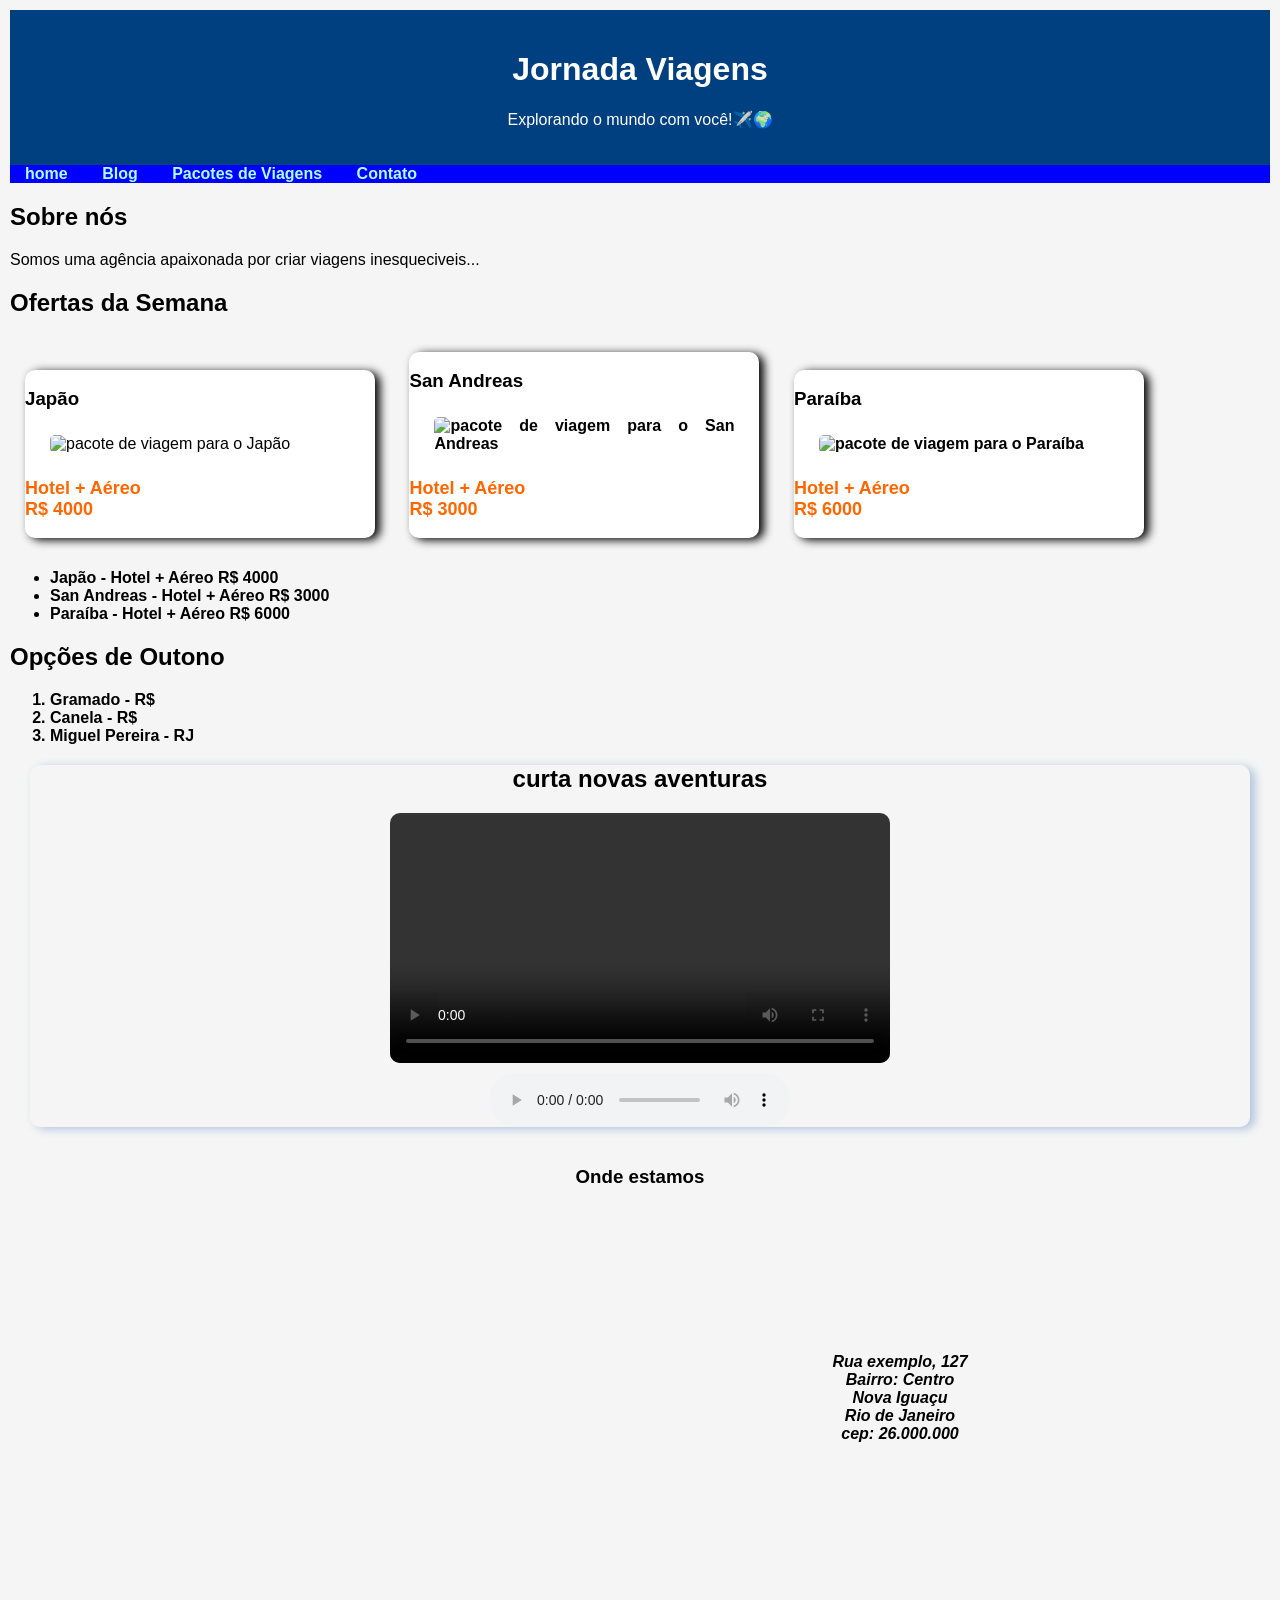
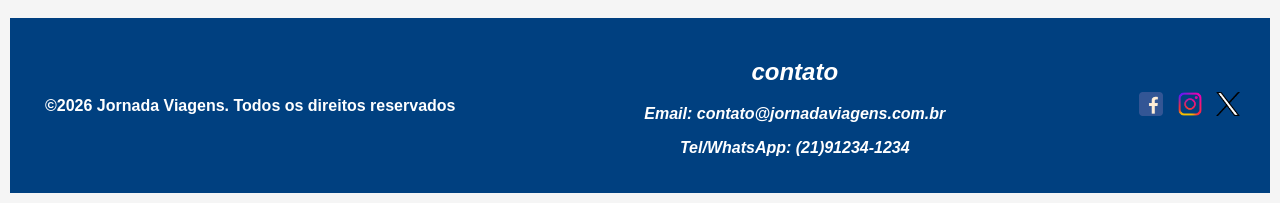
==== aula/index.html @ cad46a22 "Aula Finalizada 06/04/2026" ====
<!DOCTYPE html>
<html lang="pt-BR">

<head>
    <meta charset="UTF-8">
    <meta name="viewport" content="width=device-width, initial-scale=1.0">
    <title>Jornada Viagens</title>
    <link rel="stylesheet" href="css/style.css">
</head>

<body>
    <header>
        <h1>Jornada Viagens</h1>
        <p>Explorando o mundo com você!✈️🌍</p>
    </header>
    <nav>
        <ul>
            <li><a href="#">home</a></li>
            <li><a href="#">Blog</a></li>
            <li><a href="#">Pacotes de Viagens</a></li>
            <li><a href="#contato">Contato</a></li>
        </ul>
    </nav>
    <main>
        <!-- area principal da página -->
        <section id="sobre">
            <h2>Sobre nós</h2>
            <p>
                Somos uma agência apaixonada por criar viagens inesqueciveis...
            </p>
        </section>
        <section id="pacotes">
            <h2>Ofertas da Semana</h2>
            <article id=japao class='pacote'>
                <h3>Japão</h3>
                <figure>
                    <img src="img/japao.jpg" alt="pacote de viagem para o Japão" width=300>
                </figure>
                <p class="preco">Hotel + Aéreo <br> R$ 4000<strong></p>

            </article>
            <article id="sanandreas" class='pacote'>
                <h3>San Andreas</h3>
                <figure>
                    <img src="img/san-andreas.jpg" alt="pacote de viagem para o San Andreas" width=300>
                </figure>
                <p class="preco">Hotel + Aéreo <br> R$ 3000<strong></p>
            </article>
            <article id="paraiba" class='pacote'>
                <h3>Paraíba</h3>
                <figure>
                    <img src="img/paraiba.jpg" alt="pacote de viagem para o Paraíba" width=300 height="200">
                </figure>
                <p class="preco">Hotel + Aéreo <br> R$ 6000<strong></p>
            </article>
            <ul type="disk">
                <!--square / circle / disk(padrão)-->
                <li>Japão - Hotel + Aéreo R$ 4000</li>
                <li>San Andreas - Hotel + Aéreo R$ 3000</li>
                <li>Paraíba - Hotel + Aéreo R$ 6000</li>
            </ul>
            <h2>Opções de Outono</h2>
            <!-- lista ordenada ou lista numerada -->
            <ol>
                <!-- a, A, 1, i, I -->
                <li>Gramado - R$</li>
                <li>Canela - R$</li>
                <li>Miguel Pereira - RJ</li>
            </ol>
        </section>
        <section id="midia">
            <h2>curta novas aventuras</h2>
            <video controls width="500">
                <source src="videos/viagem.mp4" type=video/mp4>
                Seu navegador não suporta vídeos
            </video>
            <audio controls>
                <source src="audios/Fantasy.mp3" type="audio/mp3">
                Seu navegador não suporta audios
            </audio>
        </section>
    </main>
    <aside class="mapa">
        <h3>Onde estamos</h3>
        <div class=mapa-conteudo>
            <iframe src="https://www.google.com/maps/embed?pb=!1m18!1m12!1m3!1d3677.4984111243252!2d-43.33458422393584!3d-22.821042634813733!2m3!1f0!2f0!3f0!3m2!1i1024!2i768!4f13.1!3m3!1m2!1s0x9964b38a4dfe47%3A0x4adabb3041e21840!2sSenac%20Iraj%C3%A1!5e0!3m2!1spt-BR!2sbr!4v1775515075592!5m2!1spt-BR!2sbr"
                width="500" height="400" style="border:0;" allowfullscreen="" loading="lazy"
                referrerpolicy="no-referrer-when-downgrade"></iframe>
                <address>
                    Rua exemplo, 127<br>
                    Bairro: Centro<br>
                    Nova Iguaçu<br>
                    Rio de Janeiro<br>
                    cep: 26.000.000
                </address>
        </div>
        
    </aside>
    <footer>
        <!-- Rodapé da página -->
        <div class="footer-container">
            <div class="footer-copy">
                <p>&copy;2026 Jornada Viagens. Todos os direitos reservados</p>
            </div>
            <!-- criar uma ancora de link -->
            <a name="contato"></a>
            <address class="footer-contato">
                <h2>contato</h2>
                <p>Email: contato@jornadaviagens.com.br
                <p>Tel/WhatsApp: (21)91234-1234
            </address>
            <nav class="footer-redes" aria-label="Redes Sociais">
                <a href="https://pt-br.facebook.com" target="_blank" aria-label="facebook"><img src="img/facebook-icon.png"></a>
                <a href="https://www.instagram.com" target="_blank" aria-label="instagram"><img src="img/instagram-icon.png"></a>
                <a href="https://x.com" target="_blank" aria-label="x"><img src="img/x-icon.png"></a>
            </nav>
        </div>
    </footer>
</body>

</html>
---- aula/css/style.css ----
/* resetar a página de configurações anteriores */
body{
    font-family: Arial, sans-serif; 
    margin: 0; 
    padding: 10px;
    text-align:justify;
    background-color: #f5f5f5;  
}
/* estilizar o figure */
figure {
    margin: 25px;
}

/* estilizando o cabeçalho */
header {
    background-color: #004080;
    color: #fff;
    padding: 20px;
    text-align: center;
}
header img {
    display: block;
    margin: 0;
}
/* Estilizar o menu */
nav ul {
    padding: 0;
    background-color: #0000ff;
    margin: 0;
}
nav ul li {
    display: inline;
    padding: 15px;
}
nav ul li a{
    color: #afff;
    text-decoration: none;
    font-weight: bold;
}
/* Estilizar a seção pacote */
.pacote {
    display: inline-block;
    width: 350px;
    background-color: #fff;
    margin: 15px;
    border-radius: 10px;
    box-shadow: 5px 2px 10px rgba(0, 0, 0, 2);
}
.pacote img {
    border-radius: 5px;
}
/* Configuração de classe */
.preco {
    color: #ff6600;   /*   cor da fonte   */
    font-size: 18px;    /* tamanho da fonte */
    font-weight: bold;  /*     negrito      */
}
/* Estlização do rodapé */
/* estilização do rodapé */
footer {
    background-color: #004080;
    color: #fff;
    padding: 20px 0;
    margin-top: 20px;
}

.footer-container {
    display: flex;
    justify-content: space-between;
    align-items: center;
    max-width: 1200px;
    margin: 0 auto;
    padding: 0 20px;
}

.footer-container div {
    background-color: transparent;
    padding: 0 5px;
}

.footer-contato{
    flex-grow: 1; /*permite ocupar espaço e centralizar */
    text-align: center;
}

.footer-redes {
    text-align: right;
}

.footer-redes img {
    width: 24px;
    height: 24px;
    margin-left: 10px;
}
#midia {
    margin: 20px;
    text-align: center;
    border-radius: 10px;
    box-shadow: 5px 2px 10px rgb(176,196,222);
}
#midia video, #midia audio{
    display: block;
    margin: 10px auto;
    border-radius: 10px;
}

/* estilização do mapa */
.mapa {
    display: flex;
    flex-direction: column;
    /* deixar o titulo no topo */
    align-items: center;
    background-color: #f0f0;
    text-align: center;
}
.mapa h3 {
    margin-bottom: 10px;
}

/* organizar o mapa e o endereço lado a lado */
.mapa-conteudo {
    display: flex;
    flex-direction: row;
    /* manter os elementos na horizontal */
    align-items: center;
    justify-content: center;
    gap: 20px; /* espaçamento entre mapa e o endereço */
    width: 100%;
}
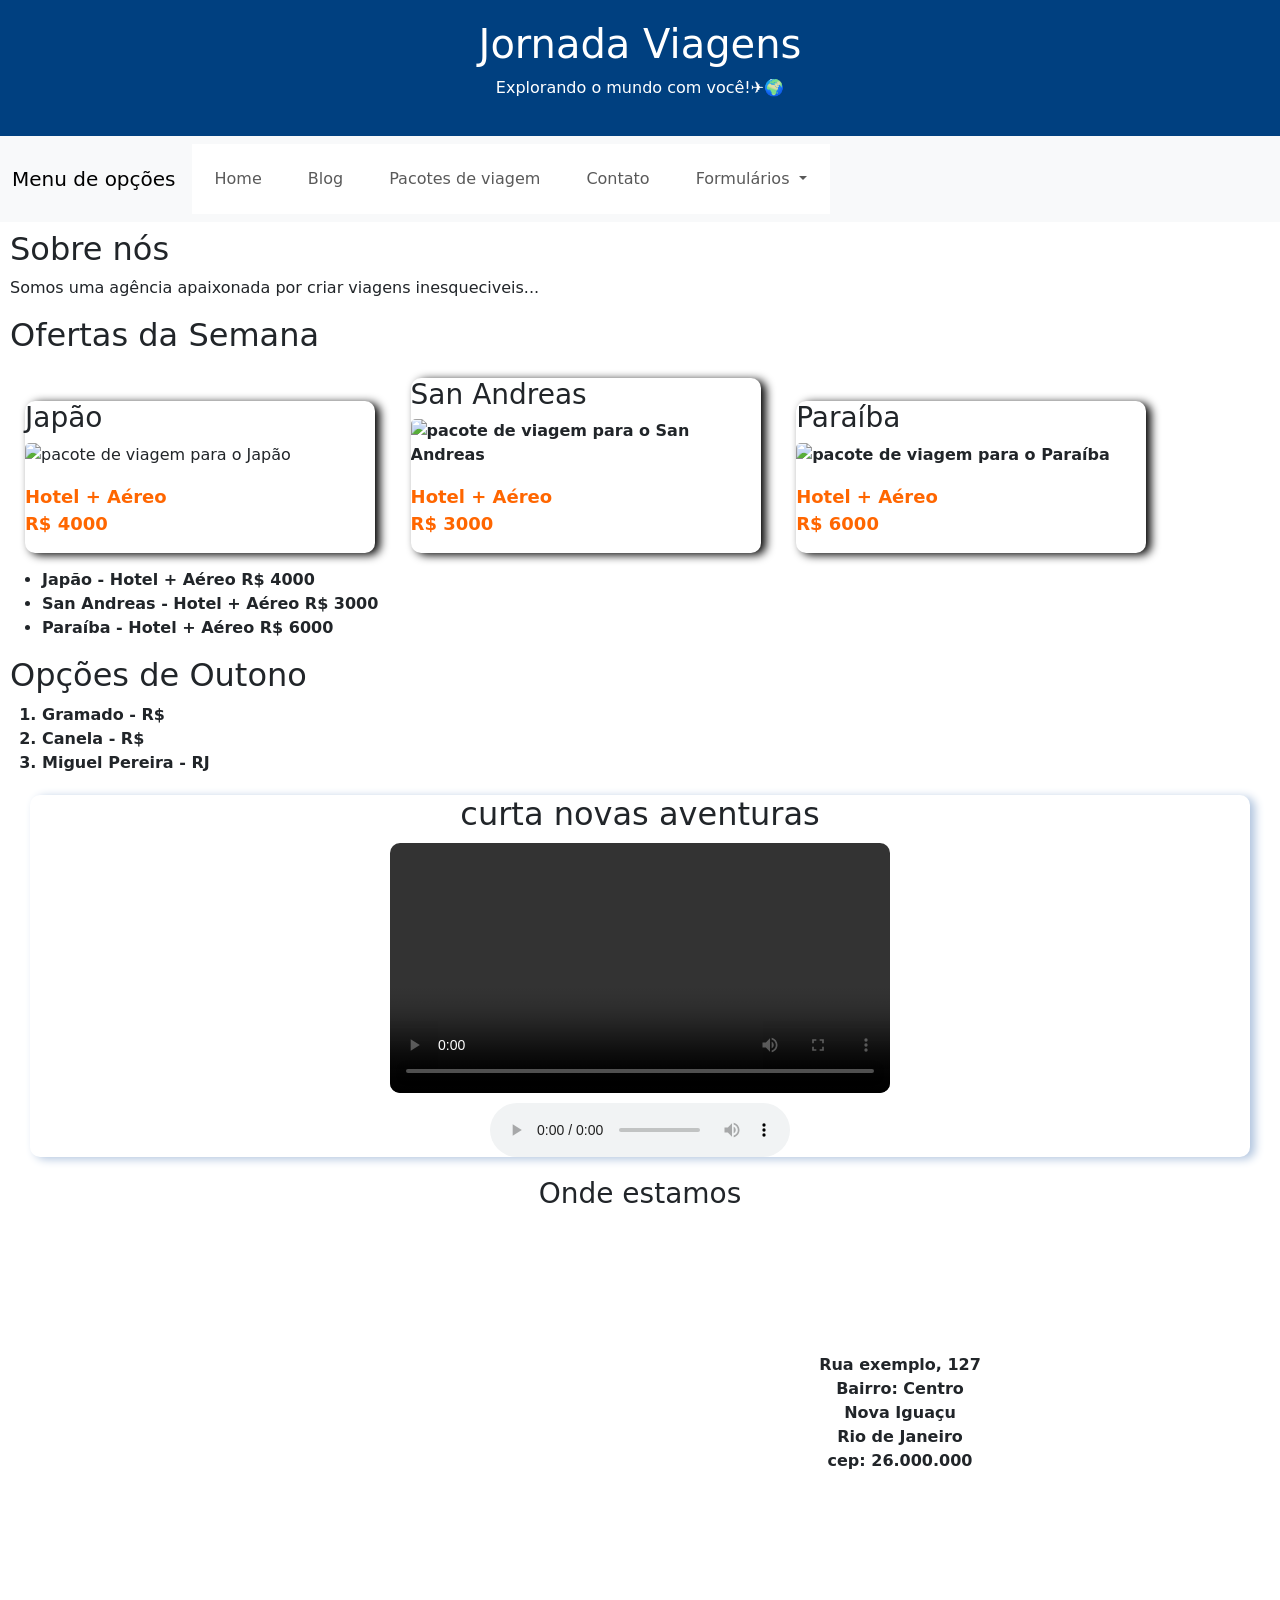
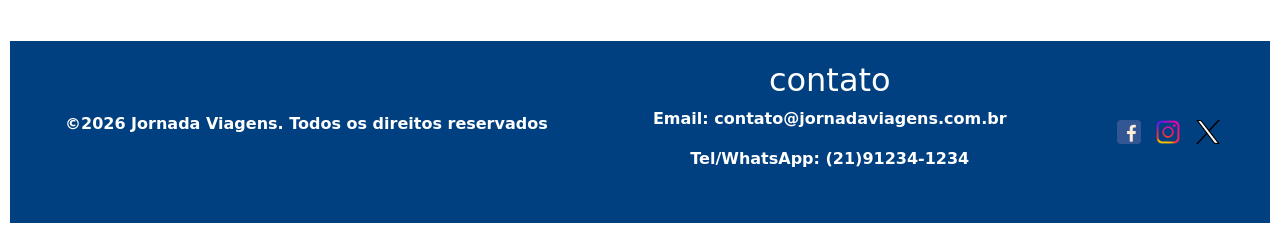
==== commit e613fc85: "13/04/2026" ====
--- a/aula/index.html
+++ b/aula/index.html
@@ -6,23 +6,55 @@
     <meta name="viewport" content="width=device-width, initial-scale=1.0">
     <title>Jornada Viagens</title>
     <link rel="stylesheet" href="css/style.css">
+    <link href="https://cdn.jsdelivr.net/npm/bootstrap@5.3.8/dist/css/bootstrap.min.css" rel="stylesheet"
+        integrity="sha384-sRIl4kxILFvY47J16cr9ZwB07vP4J8+LH7qKQnuqkuIAvNWLzeN8tE5YBujZqJLB" crossorigin="anonymous">
 </head>
 
 <body>
-    <header>
-        <h1>Jornada Viagens</h1>
-        <p>Explorando o mundo com você!✈️🌍</p>
+    <header class="fixed-top">
+        <div class="header">
+            <h1>Jornada Viagens</h1>
+            <p>Explorando o mundo com você!✈️🌍</p>
+        </div>
+        <nav class="navbar navbar-expand-lg bg-body-tertiary">
+            <div class="container-fluid">
+                <a class="navbar-brand" href="#">Menu de opções</a>
+                <button class="navbar-toggler" type="button" data-bs-toggle="collapse"
+                    data-bs-target="#navbarNavDropdown" aria-controls="navbarNavDropdown" aria-expanded="false"
+                    aria-label="Toggle navigation">
+                    <span class="navbar-toggler-icon"></span>
+                </button>
+                <div class="collapse navbar-collapse" id="navbarNavDropdown">
+                    <ul class="navbar-nav">
+                        <li class="nav-item">
+                            <a class="nav-link" href="#">Home</a>
+                        </li>
+                        <li class="nav-item">
+                            <a class="nav-link" href="https://www.umviajante.com.br/" target="_blank">Blog</a>
+                        </li>
+                        <li class="nav-item">
+                            <a class="nav-link" href="pacotes.html">Pacotes de viagem</a>
+                        </li>
+                        <li class="nav-item">
+                            <a class="nav-link" href="#contato">Contato</a>
+                        </li>
+                        <li class="nav-item dropdown">
+                            <a class="nav-link dropdown-toggle" href="#" role="button" data-bs-toggle="dropdown"
+                                aria-expanded="false">
+                                Formulários
+                            </a>
+                            <ul class="dropdown-menu">
+                                <li><a class="dropdown-item" href="cadastro.html">Cadastro</a></li>
+                                <li><a class="dropdown-item" href="#">Another action</a></li>
+                                <li><a class="dropdown-item" href="#">Something else here</a></li>
+                            </ul>
+                        </li>
+                    </ul>
+                </div>
+            </div>
+        </nav>
     </header>
-    <nav>
-        <ul>
-            <li><a href="#">home</a></li>
-            <li><a href="#">Blog</a></li>
-            <li><a href="#">Pacotes de Viagens</a></li>
-            <li><a href="#contato">Contato</a></li>
-        </ul>
-    </nav>
-    <main>
-        <!-- area principal da página -->
+    <main style="margin-top: 220px";> <!-- area principal da página -->
         <section id="sobre">
             <h2>Sobre nós</h2>
             <p>
@@ -83,18 +115,19 @@
     <aside class="mapa">
         <h3>Onde estamos</h3>
         <div class=mapa-conteudo>
-            <iframe src="https://www.google.com/maps/embed?pb=!1m18!1m12!1m3!1d3677.4984111243252!2d-43.33458422393584!3d-22.821042634813733!2m3!1f0!2f0!3f0!3m2!1i1024!2i768!4f13.1!3m3!1m2!1s0x9964b38a4dfe47%3A0x4adabb3041e21840!2sSenac%20Iraj%C3%A1!5e0!3m2!1spt-BR!2sbr!4v1775515075592!5m2!1spt-BR!2sbr"
+            <iframe
+                src="https://www.google.com/maps/embed?pb=!1m18!1m12!1m3!1d3677.4984111243252!2d-43.33458422393584!3d-22.821042634813733!2m3!1f0!2f0!3f0!3m2!1i1024!2i768!4f13.1!3m3!1m2!1s0x9964b38a4dfe47%3A0x4adabb3041e21840!2sSenac%20Iraj%C3%A1!5e0!3m2!1spt-BR!2sbr!4v1775515075592!5m2!1spt-BR!2sbr"
                 width="500" height="400" style="border:0;" allowfullscreen="" loading="lazy"
                 referrerpolicy="no-referrer-when-downgrade"></iframe>
-                <address>
-                    Rua exemplo, 127<br>
-                    Bairro: Centro<br>
-                    Nova Iguaçu<br>
-                    Rio de Janeiro<br>
-                    cep: 26.000.000
-                </address>
+            <address>
+                Rua exemplo, 127<br>
+                Bairro: Centro<br>
+                Nova Iguaçu<br>
+                Rio de Janeiro<br>
+                cep: 26.000.000
+            </address>
         </div>
-        
+
     </aside>
     <footer>
         <!-- Rodapé da página -->
@@ -110,12 +143,18 @@
                 <p>Tel/WhatsApp: (21)91234-1234
             </address>
             <nav class="footer-redes" aria-label="Redes Sociais">
-                <a href="https://pt-br.facebook.com" target="_blank" aria-label="facebook"><img src="img/facebook-icon.png"></a>
-                <a href="https://www.instagram.com" target="_blank" aria-label="instagram"><img src="img/instagram-icon.png"></a>
+                <a href="https://pt-br.facebook.com" target="_blank" aria-label="facebook"><img
+                        src="img/facebook-icon.png"></a>
+                <a href="https://www.instagram.com" target="_blank" aria-label="instagram"><img
+                        src="img/instagram-icon.png"></a>
                 <a href="https://x.com" target="_blank" aria-label="x"><img src="img/x-icon.png"></a>
             </nav>
         </div>
     </footer>
+    <script src="https://cdn.jsdelivr.net/npm/bootstrap@5.3.8/dist/js/bootstrap.bundle.min.js"
+        integrity="sha384-FKyoEForCGlyvwx9Hj09JcYn3nv7wiPVlz7YYwJrWVcXK/BmnVDxM+D2scQbITxI"
+        crossorigin="anonymous"></script>
+    <script src="js/script.js"></script>
 </body>
 
 </html>
--- a/aula/css/style.css
+++ b/aula/css/style.css
@@ -4,7 +4,7 @@
     margin: 0; 
     padding: 10px;
     text-align:justify;
-    background-color: #f5f5f5;  
+    background-color: #f5f5f5;
 }
 /* estilizar o figure */
 figure {
@@ -12,20 +12,20 @@
 }
 
 /* estilizando o cabeçalho */
-header {
+.header {
     background-color: #004080;
     color: #fff;
     padding: 20px;
     text-align: center;
 }
-header img {
+.header img {
     display: block;
     margin: 0;
 }
 /* Estilizar o menu */
 nav ul {
     padding: 0;
-    background-color: #0000ff;
+    background-color: #ffffff;
     margin: 0;
 }
 nav ul li {
@@ -126,4 +126,20 @@
     justify-content: center;
     gap: 20px; /* espaçamento entre mapa e o endereço */
     width: 100%;
+}
+/* estiizando a tabela */
+.tabela-viagem  {
+    width: 100%;
+    border-collapse: 10px;
+    margin-top: 20px;
+    border-color: rgb(41, 4, 41);
+}
+.tabela-viagem th, .tabela-viagem td {
+    border: 1px solid #000000;
+    padding: 10px;
+    text-align: center;
+}
+.tabela-viagem th {
+    background-color: #004080;
+    color: #fff;
 }
